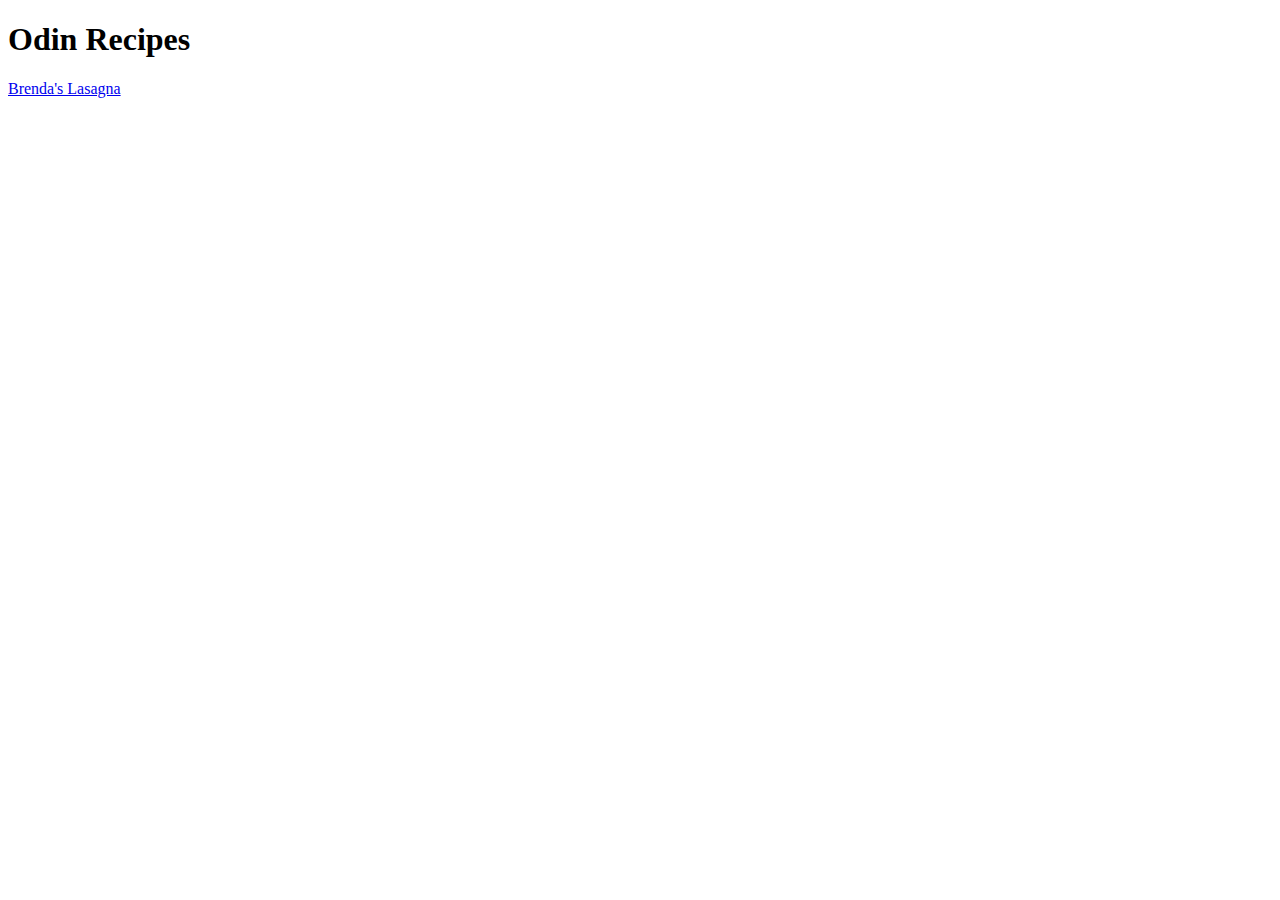
==== index.html @ f56d5d13 "added index.html and recipes folder" ====
<!DOCTYPE html>

<html lang="pt-BR">
    <head>
        <meta charset="UTF-8" />
        <title>Odin Recipes's</title>
    </head>

    <body>
        <h1>Odin Recipes</h1>

        <a href="recipes/lasagna.html">Brenda's Lasagna</a>
    </body>
</html>
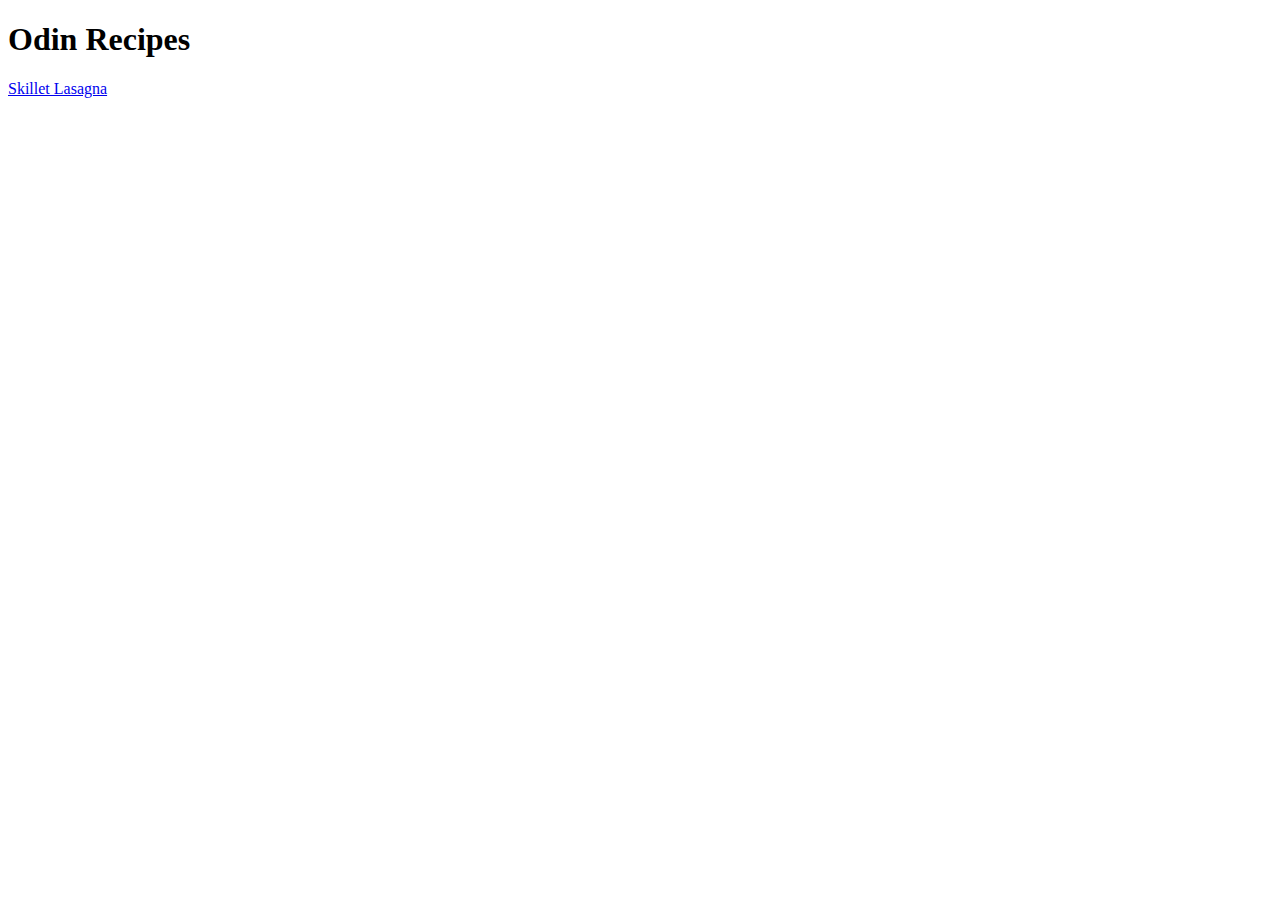
==== commit 1ed8e10f: "added new recipe" ====
--- a/index.html
+++ b/index.html
@@ -9,6 +9,6 @@
     <body>
         <h1>Odin Recipes</h1>
 
-        <a href="recipes/lasagna.html">Brenda's Lasagna</a>
+        <a href="recipes/lasagna/lasagna.html">Skillet Lasagna</a>
     </body>
 </html>
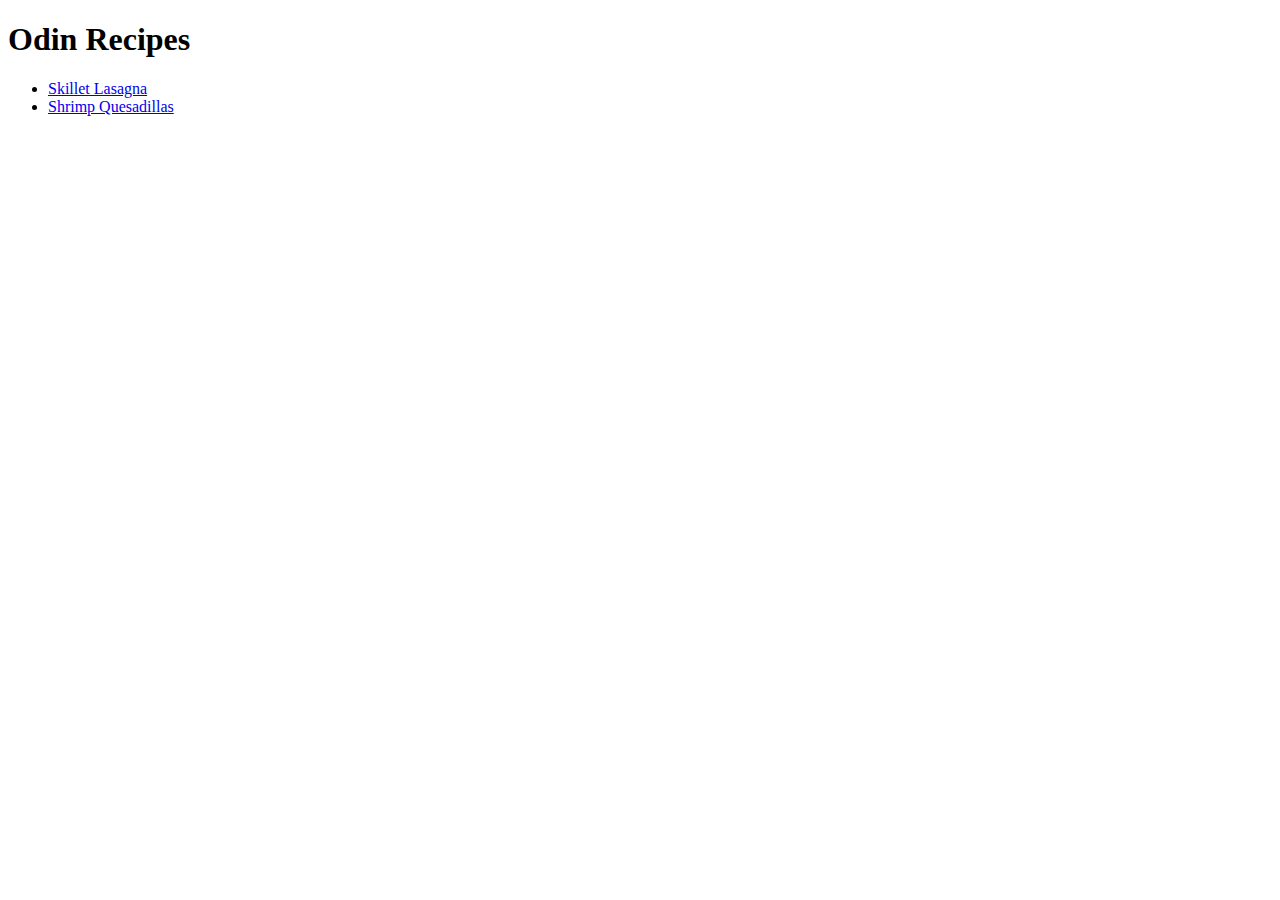
==== commit c638ff89: "images dir for better organization, some changes to index, etc..." ====
--- a/index.html
+++ b/index.html
@@ -1,6 +1,6 @@
 <!DOCTYPE html>
 
-<html lang="pt-BR">
+<html lang="en-US">
     <head>
         <meta charset="UTF-8" />
         <title>Odin Recipes's</title>
@@ -8,7 +8,9 @@
 
     <body>
         <h1>Odin Recipes</h1>
-
-        <a href="recipes/lasagna/lasagna.html">Skillet Lasagna</a>
+        <ul>
+            <li><a href="recipes/lasagna/lasagna.html">Skillet Lasagna</a></li>
+            <li><a href="recipes/quesadillas/quesadilla.html">Shrimp Quesadillas</a></li>
+        </ul>
     </body>
 </html>
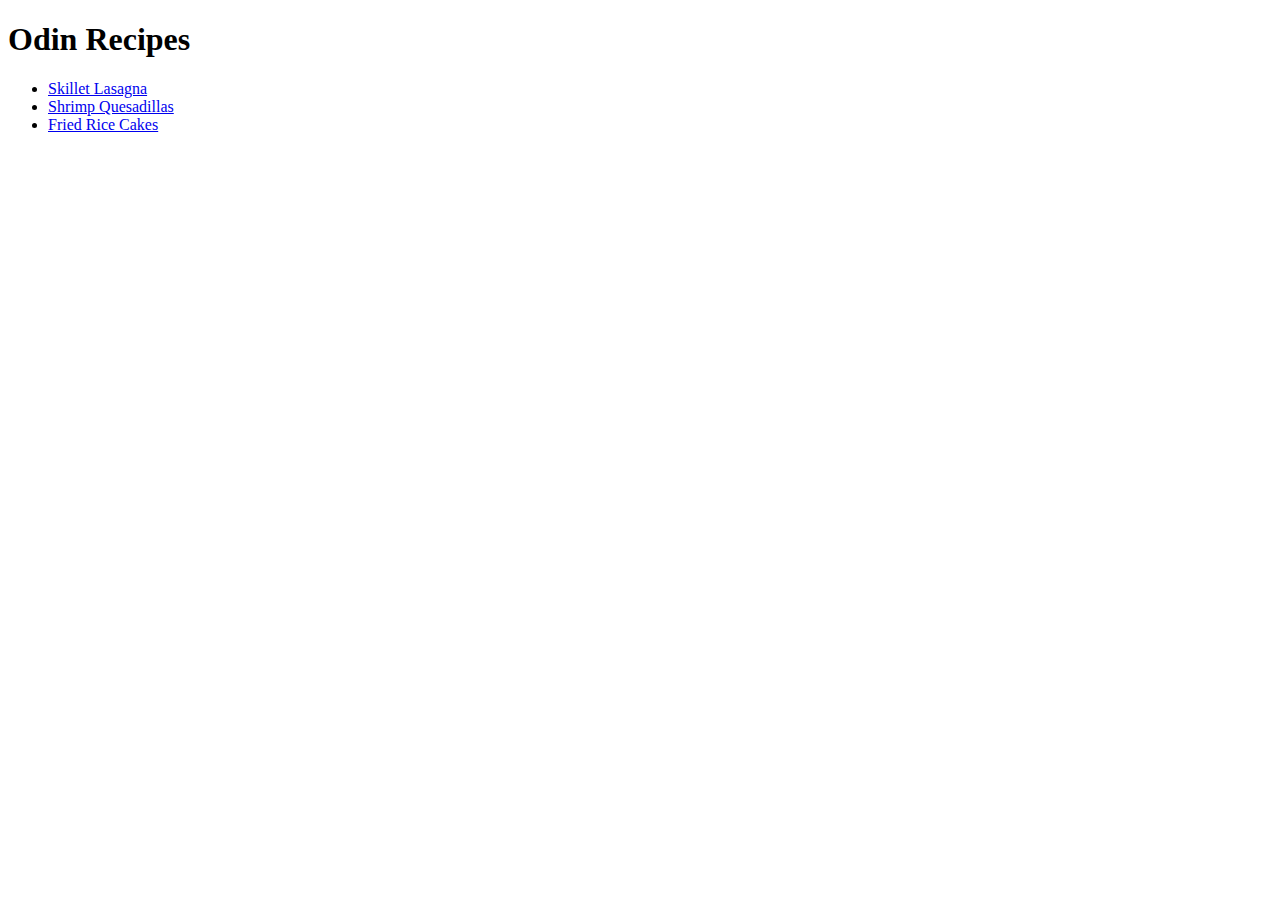
==== commit 6ec3efe4: "added new recipe" ====
--- a/index.html
+++ b/index.html
@@ -11,6 +11,7 @@
         <ul>
             <li><a href="recipes/lasagna/lasagna.html">Skillet Lasagna</a></li>
             <li><a href="recipes/quesadillas/quesadilla.html">Shrimp Quesadillas</a></li>
+            <li><a href="recipes/rice_cake/rice_cake.html">Fried Rice Cakes</a></li>
         </ul>
     </body>
 </html>
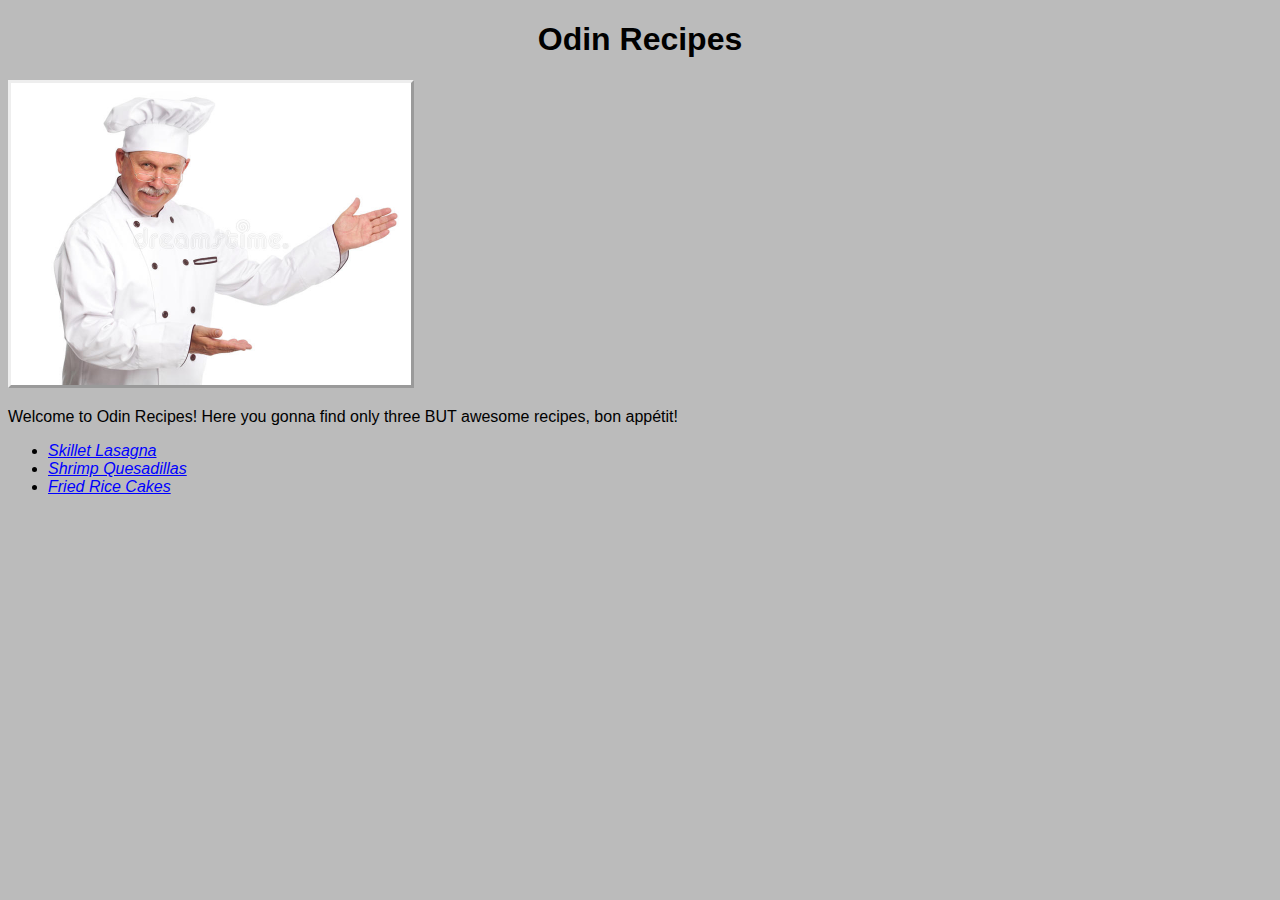
==== commit 42f0e80a: "added styles and some changes" ====
--- a/index.html
+++ b/index.html
@@ -4,10 +4,16 @@
     <head>
         <meta charset="UTF-8" />
         <title>Odin Recipes's</title>
+        <link rel="stylesheet" href="styles.css" />
     </head>
 
     <body>
         <h1>Odin Recipes</h1>
+        <img src="images/chef.jpg" alt="image of a chef" />
+        <p>
+            Welcome to Odin Recipes! Here you gonna find only three BUT awesome recipes, bon
+            appétit!
+        </p>
         <ul>
             <li><a href="recipes/lasagna/lasagna.html">Skillet Lasagna</a></li>
             <li><a href="recipes/quesadillas/quesadilla.html">Shrimp Quesadillas</a></li>
--- a/styles.css
+++ b/styles.css
@@ -0,0 +1,20 @@
+h1 {
+    font-family: Helvetica;
+    text-align: center;
+}
+
+body {
+    background-color: rgb(187, 187, 187);
+    font-family: Verdana, sans-serif;
+}
+
+a {
+    color: blue;
+    font-style: italic;
+}
+
+img {
+    width: 400px;
+    height: auto;
+    border-style: outset;
+}
